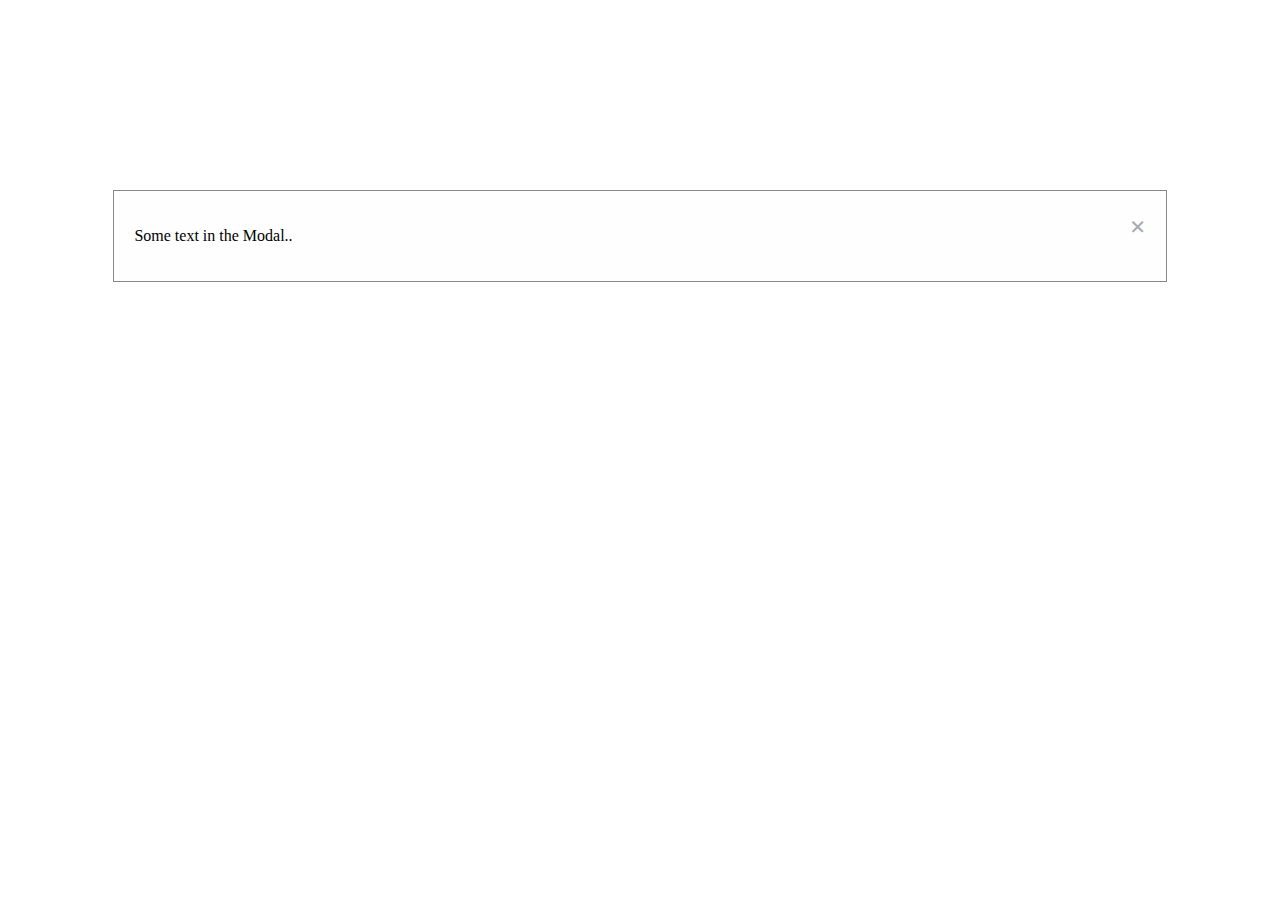
==== search.html @ 296cf710 "Search Bar pop up added" ====
<!DOCTYPE html>
<html lang="en">
<head>
    <meta charset="UTF-8">
    <meta name="viewport" content="width=device-width, initial-scale=1.0">
    <title>Document</title>
    <link rel="stylesheet" href="modal.css">
</head>
<body>
    <!-- The Modal -->

    <!-- Modal content -->
    <div class="modal-content">
        <span id="closeBtn" class="close">&times;</span>
        <p>Some text in the Modal..</p>
    </div>
    
</body>
</html>
---- modal.css ----
.modal {
    display: none; /* Hidden by default */
    position: fixed; /* Stay in place */
    z-index: 1; /* Sit on top */
    left: 0;
    top: 0;
    width: 100%; /* Full width */
    height: 100%; /* Full height */
    overflow: auto; /* Enable scroll if needed */
    background-color: rgb(0,0,0); /* Fallback color */
    background-color: rgba(0,0,0,0.4); /* Black w/ opacity */
  }
  
  /* Modal Content/Box */
  .modal-content {
    background-color: #fefefe;
    margin: 15% auto; /* 15% from the top and centered */
    padding: 20px;
    border: 1px solid #888;
    width: 80%; /* Could be more or less, depending on screen size */
  }
  
  /* The Close Button */
  .close {
    color: #aaa;
    float: right;
    font-size: 28px;
    font-weight: bold;
  }
  
  .close:hover,
  .close:focus {
    color: black;
    text-decoration: none;
    cursor: pointer;
  }
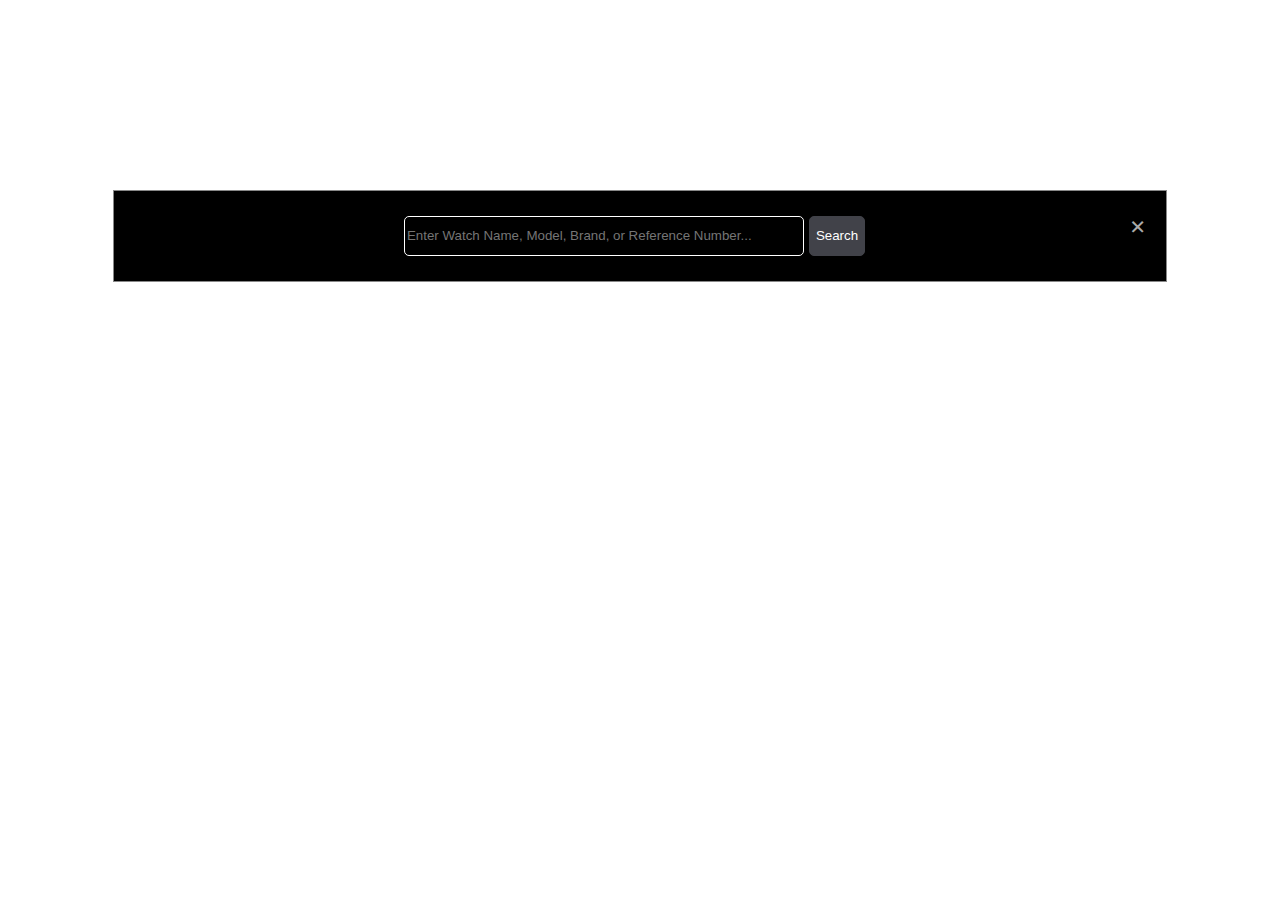
==== commit 3264cdd6: "Added Api support" ====
--- a/search.html
+++ b/search.html
@@ -12,7 +12,17 @@
     <!-- Modal content -->
     <div class="modal-content">
         <span id="closeBtn" class="close">&times;</span>
-        <p>Some text in the Modal..</p>
+        <div id="findWatch">
+            <input id="find" type="search" placeholder="Enter Watch Name, Model, Brand, or Reference Number...">
+            <button id="findBtn">Search</button>
+        </div>
+
+            <div class="results"></div>
+                <!-- <div class="item">
+                    <img src="https://img.chrono24.com/images/uhren/35848668-9pebdmkv6ungv0ehxv0d3apo-ExtraLarge.jpg">
+                    <p>Audemars Piguet Royal Oak Tourbillon Extra-Thin 26510ST.OO.1220ST.01</p>
+                </div> -->
+        </div>
     </div>
     
 </body>
--- a/modal.css
+++ b/modal.css
@@ -1,3 +1,6 @@
+body{
+  font-family: 'Inter';
+}
 .modal {
     display: none; /* Hidden by default */
     position: fixed; /* Stay in place */
@@ -13,11 +16,14 @@
   
   /* Modal Content/Box */
   .modal-content {
-    background-color: #fefefe;
+    
+    background-color: black;
     margin: 15% auto; /* 15% from the top and centered */
     padding: 20px;
     border: 1px solid #888;
     width: 80%; /* Could be more or less, depending on screen size */
+    
+    
   }
   
   /* The Close Button */
@@ -33,4 +39,55 @@
     color: black;
     text-decoration: none;
     cursor: pointer;
-  }+  }
+
+  #findWatch{
+    align-self: center;
+    display: flex;
+    justify-content: center;
+    align-items: center;
+
+  }
+
+  #find{
+    background-color: transparent;
+    color: white;
+    border: 1px solid white;
+    border-radius: 5px;
+    height: 40px;
+    width: 400px;
+    margin: 5px;
+
+  }
+  #findBtn{
+    background-color: hsl(233, 6%, 27%);
+    color: white;
+    border: 1px solid hsl(233, 6%, 27%);
+    border-radius: 5px;
+    height: 40px;
+    cursor: pointer;
+
+  }
+
+  .item{
+    display: flex;
+    flex-direction: row;
+    align-items: center;
+    padding: 10px;
+    border: 1px solid white;
+    cursor: pointer;
+  }
+  .item img{
+    max-width: 150px;
+    height: auto;
+    object-fit: contain;
+    
+  }
+  .item p{
+    font-family: 'Inter';
+    color: white;
+    margin: 20px;
+  }
+  
+
+  